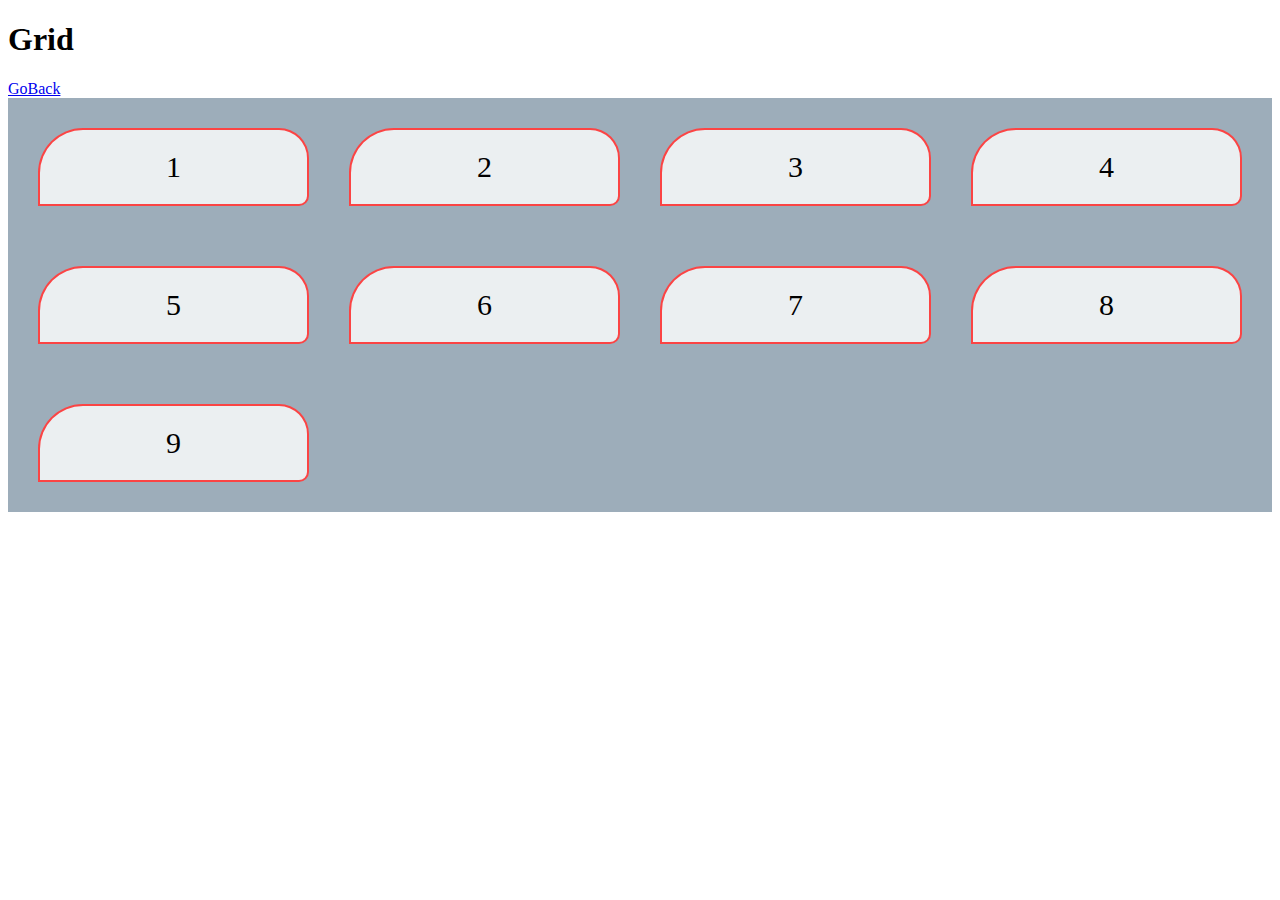
==== grid.html @ 78dae972 "initial commit" ====
<!DOCTYPE html>
<html lang="en">
  <head>
    <meta charset="UTF-8" />
    <meta name="viewport" content="width=device-width, initial-scale=1.0" />
    <link rel="stylesheet" href="style.css" />
    <title>Document</title>
  </head>
  <body>
    <h1>Grid</h1>
    <a href="index.html">GoBack</a>
    <div class="grid-container">
      <div class="grid-item">1</div>
      <div class="grid-item">2</div>
      <div class="grid-item">3</div>
      <div class="grid-item">4</div>
      <div class="grid-item">5</div>
      <div class="grid-item">6</div>
      <div class="grid-item">7</div>
      <div class="grid-item">8</div>
      <div class="grid-item">9</div>
    </div>
  </body>
</html>
---- style.css ----
.grid-container {
  display: grid;
  grid-template-columns: auto auto auto auto;
  column-gap: 0px;
  row-gap: 20px;
  background-color: #9dadba;
  padding: 10px;
}

.grid-item {
  background-color: rgba(255, 255, 255, 0.8);
  border: 2px solid rgba(255, 25, 25, 0.8);
  padding: 20px;
  margin: 20px;
  font-size: 30px; 
  text-align: center;
  border-radius: 45px 30px 10px 0px;
}
.grid-item:hover{
    background-color: rgba(0, 0, 0, 0.8);
}
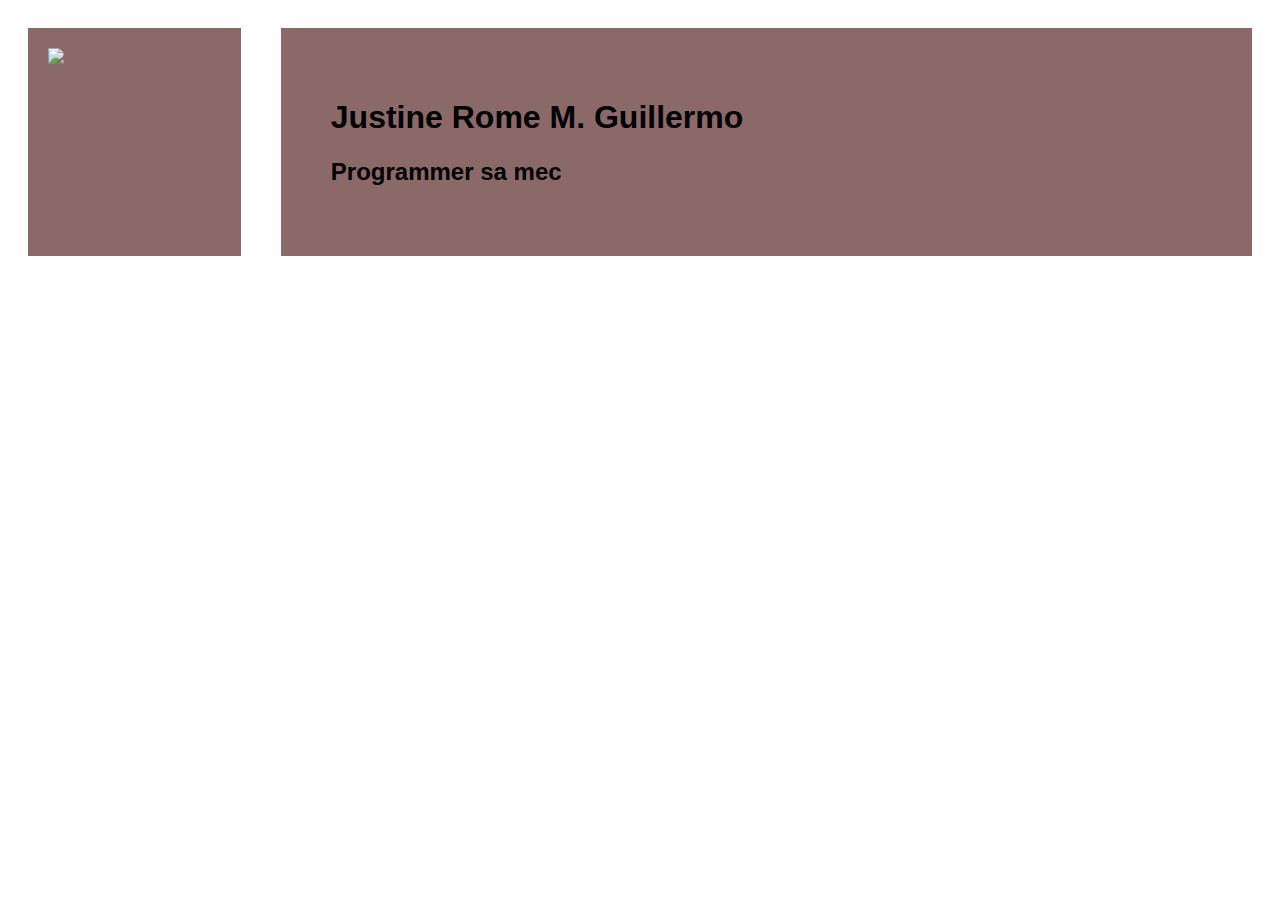
==== commit 9a8b98f1: "update to resume" ====
--- a/grid.html
+++ b/grid.html
@@ -1,24 +1,23 @@
 <!DOCTYPE html>
 <html lang="en">
   <head>
-    <meta charset="UTF-8" />
-    <meta name="viewport" content="width=device-width, initial-scale=1.0" />
     <link rel="stylesheet" href="style.css" />
     <title>Document</title>
   </head>
   <body>
-    <h1>Grid</h1>
-    <a href="index.html">GoBack</a>
     <div class="grid-container">
-      <div class="grid-item">1</div>
-      <div class="grid-item">2</div>
-      <div class="grid-item">3</div>
-      <div class="grid-item">4</div>
-      <div class="grid-item">5</div>
-      <div class="grid-item">6</div>
-      <div class="grid-item">7</div>
-      <div class="grid-item">8</div>
-      <div class="grid-item">9</div>
+      <div class="grid-item">
+        <img
+          class="profile-pic"
+          src="https://avatars.githubusercontent.com/u/58583590?v=4"
+        />
+      </div>
+      <div class="grid-item">
+        <div class="container">
+          <h1 class="full-name">Justine Rome M. Guillermo</h1>
+          <h2 class="role">Programmer sa mec</h2>
+        </div>
+      </div>
     </div>
   </body>
 </html>
--- a/style.css
+++ b/style.css
@@ -1,21 +1,27 @@
+html{
+    font-family:'Gill Sans', 'Gill Sans MT', Calibri, 'Trebuchet MS', sans-serif
+}
 .grid-container {
   display: grid;
-  grid-template-columns: auto auto auto auto;
-  column-gap: 0px;
-  row-gap: 20px;
-  background-color: #9dadba;
-  padding: 10px;
+  grid-template-columns: 1fr 4fr;
+  /* column-gap: 0px; */
+  /* row-gap: 20px; */
+  /* background-color: #9dadba; */
+  /* padding: 10px; */
 }
-
+.profile-pic{
+    width: auto;
+    padding: 20px;
+}
+.container{
+    padding: 50px;
+}
 .grid-item {
-  background-color: rgba(255, 255, 255, 0.8);
-  border: 2px solid rgba(255, 25, 25, 0.8);
-  padding: 20px;
+   background-color: rgba(110, 67, 67, 0.8);
+  /* border: 2px solid rgba(102, 61, 61, 0.8); */
+  /* padding: 20px; */
   margin: 20px;
-  font-size: 30px; 
-  text-align: center;
-  border-radius: 45px 30px 10px 0px;
+  /* font-size: 30px;  */
+  /* text-align: center; */
+  /* border-radius: 45px 30px 10px 0px; */
 }
-.grid-item:hover{
-    background-color: rgba(0, 0, 0, 0.8);
-}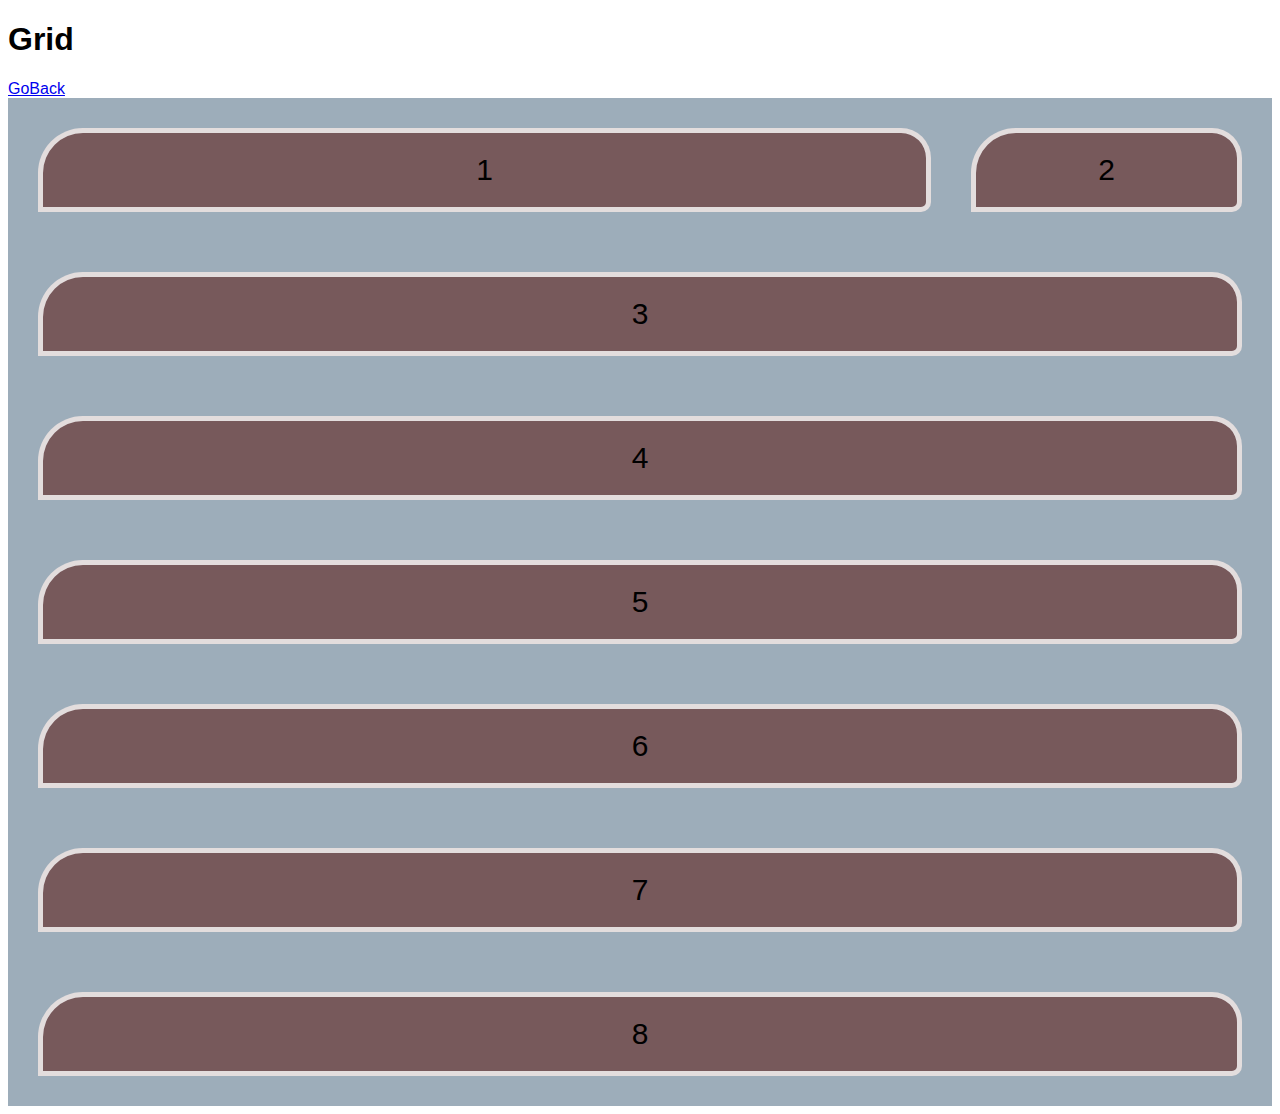
==== commit 80d31c67: "update the grid" ====
--- a/grid.html
+++ b/grid.html
@@ -1,23 +1,25 @@
 <!DOCTYPE html>
 <html lang="en">
   <head>
+    <meta charset="UTF-8" />
+    <meta name="viewport" content="width=device-width, initial-scale=1.0" />
     <link rel="stylesheet" href="style.css" />
     <title>Document</title>
   </head>
   <body>
+    <h1>Grid</h1>
+    <a href="index.html">GoBack</a>
     <div class="grid-container">
-      <div class="grid-item">
-        <img
-          class="profile-pic"
-          src="https://avatars.githubusercontent.com/u/58583590?v=4"
-        />
-      </div>
-      <div class="grid-item">
-        <div class="container">
-          <h1 class="full-name">Justine Rome M. Guillermo</h1>
-          <h2 class="role">Programmer sa mec</h2>
-        </div>
-      </div>
+      <div class="grid-item">1</div>
+      <div class="grid-item">2</div>
+    </div>
+    <div class="grid-container-2">
+      <div class="grid-item">3</div>
+      <div class="grid-item">4</div>
+      <div class="grid-item">5</div>
+      <div class="grid-item">6</div>
+      <div class="grid-item">7</div>
+      <div class="grid-item">8</div>
     </div>
   </body>
 </html>
--- a/style.css
+++ b/style.css
@@ -3,25 +3,26 @@
 }
 .grid-container {
   display: grid;
-  grid-template-columns: 1fr 4fr;
-  /* column-gap: 0px; */
-  /* row-gap: 20px; */
-  /* background-color: #9dadba; */
-  /* padding: 10px; */
+  grid-template-columns: 3fr 1fr;
+  column-gap: 0px;
+  row-gap: 20px;
+  background-color: #9dadba;
+  padding: 10px;
 }
-.profile-pic{
-    width: auto;
-    padding: 20px;
-}
-.container{
-    padding: 50px;
+.grid-container-2 {
+  display: grid;
+  grid-template-columns: ;
+  column-gap: 0px;
+  row-gap: 20px;
+  background-color: #9dadba;
+  padding: 10px;
 }
 .grid-item {
    background-color: rgba(110, 67, 67, 0.8);
-  /* border: 2px solid rgba(102, 61, 61, 0.8); */
-  /* padding: 20px; */
+  border: 5px solid rgba(255, 255, 255, 0.8);
+  padding: 20px;
   margin: 20px;
-  /* font-size: 30px;  */
-  /* text-align: center; */
-  /* border-radius: 45px 30px 10px 0px; */
+  font-size: 30px; 
+  text-align: center;
+  border-radius: 45px 30px 10px 0px;
 }
